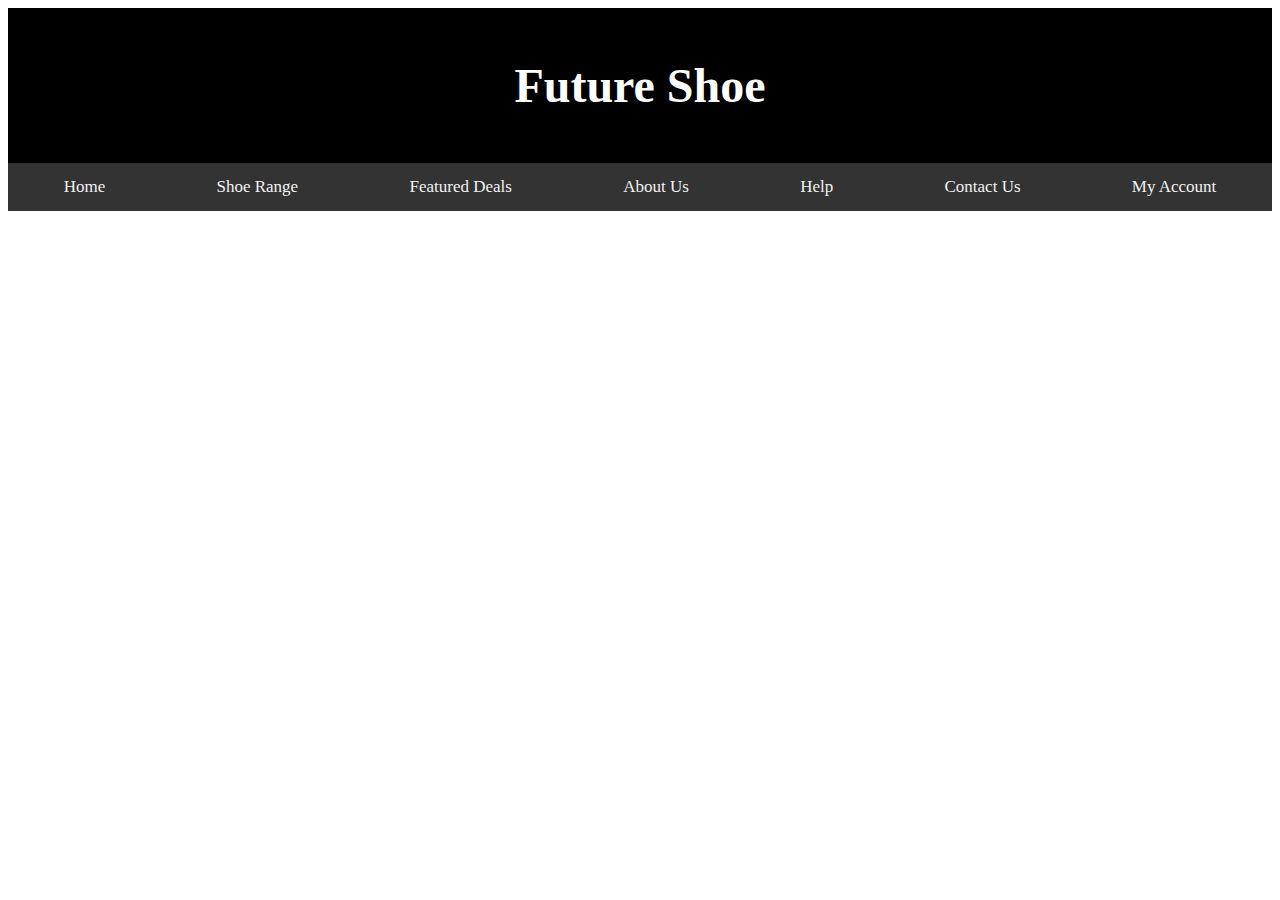
==== aboutus.html @ e885442e "updates" ====
<!DOCTYPE html>
<html>
<meta name="viewport" content="width=device-width, initial-scale=1">
<link rel="stylesheet" href="styles/mainstyle.css">
<head>
  <h1>Future Shoe</h1>
  <div class="navbar">
    <a href="#home">Home</a>
    <a href="#news">Shoe Range</a>
    <a href="#contact">Featured Deals</a>
    <a href="#about">About Us</a>
    <a href="#news">Help</a>
    <a href="#contact">Contact Us</a>
    <a href="#about">My Account</a>
  </div>
</head>
<body>

</body>

</html>
---- styles/mainstyle.css ----
/* Add a black background color to the top navigation */
.navbar {
  background-color: #333;
  overflow: hidden;
  display: flex;
  justify-content: space-evenly;
}

/* Style the links inside the navigation bar */
.navbar a {
  float: left;
  color: #f2f2f2;
  text-align: center;
  padding: 14px 16px;
  text-decoration: none;
  font-size: 17px;
  flex-grow: 1;
}

/* Change the color of links on hover */
.navbar a:hover {
  background-color: #ddd;
  color: black;
}

h1 {
  text-align: center;
  padding: 50px;
  color: white;
  background-color: black;
  margin: 0px;
  font-size: 48px;
}
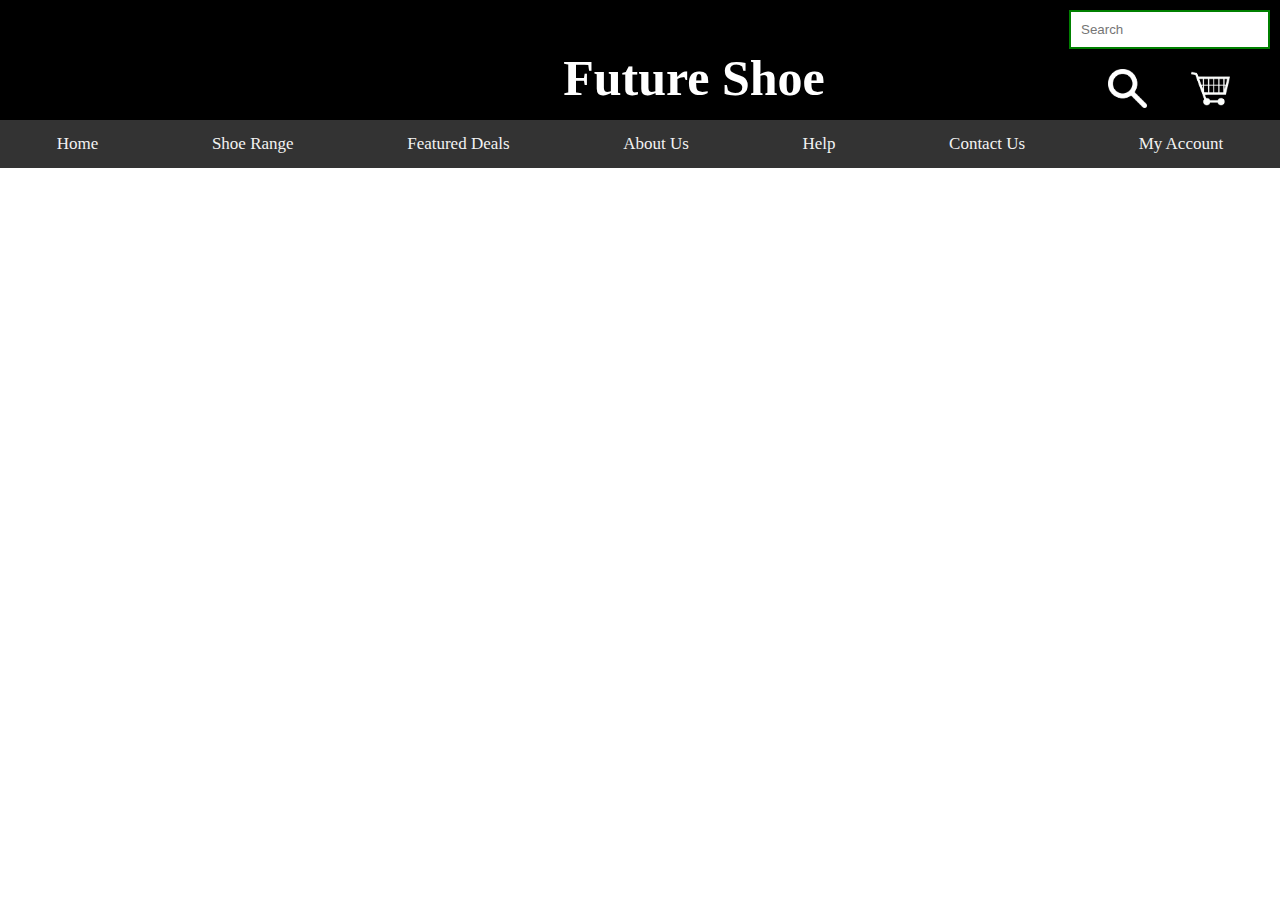
==== commit d3c032f7: "upd" ====
--- a/aboutus.html
+++ b/aboutus.html
@@ -2,8 +2,23 @@
 <html>
 <meta name="viewport" content="width=device-width, initial-scale=1">
 <link rel="stylesheet" href="styles/mainstyle.css">
+
 <head>
-  <h1>Future Shoe</h1>
+  <div class="topbar">
+    <div class="title">
+      <h1>Future Shoe</h1>
+    </div>
+    <div class="sidebar">
+      <div class="search">
+        <input type="text" placeholder="Search" name="search">
+      </div>
+      <div class="icons">
+        <a href="test"><img src="images/search.png" alt="search"
+            style="width:39px;height:39px;padding-right: 40px;"></a>
+        <a href="test"><img src="images/cart.png" alt="cart" style="width:39px;height:39px;padding-right: 40px;"></a>
+      </div>
+    </div>
+  </div>
   <div class="navbar">
     <a href="#home">Home</a>
     <a href="#news">Shoe Range</a>
@@ -14,6 +29,7 @@
     <a href="#about">My Account</a>
   </div>
 </head>
+
 <body>
 
 </body>
--- a/styles/mainstyle.css
+++ b/styles/mainstyle.css
@@ -25,9 +25,59 @@
 
 h1 {
   text-align: center;
-  padding: 50px;
-  color: white;
+  position: absolute;
+  left: 44%;
+  top: 15px;
+  font-size: 50px;
+}
+.title {
+  color: white; 
+  margin: auto auto;
+  width: 50%; 
+  
+}
+.topbar {
+  display: flex;
   background-color: black;
+  justify-content: center;
+  text-align: center;
+  position: relative;
+  height: 120px;
+}
+
+.sidebar {
+  display: flex;
+  margin: 5px;
+  align-items: flex-end;
+  padding-bottom: 0px;
+}
+.search {
+  right: 15%;
+  top: 45%;
+  margin-bottom: 10px;
+}
+
+.icons {
+  right: 6%;
+  top: 45%;
+  margin: 5px;
+  margin-bottom: 10px;
+}
+
+@media only screen and (max-width: 1400px) {
+  .sidebar {
+    flex-direction: column;
+  }
+}
+
+input[type=text] {   
+  margin: 5px;  
+  padding: 10px 10px;   
+  display: inline-block;   
+  border: 2px solid green;   
+  box-sizing: border-box; 
+}  
+
+body {
   margin: 0px;
-  font-size: 48px;
 }
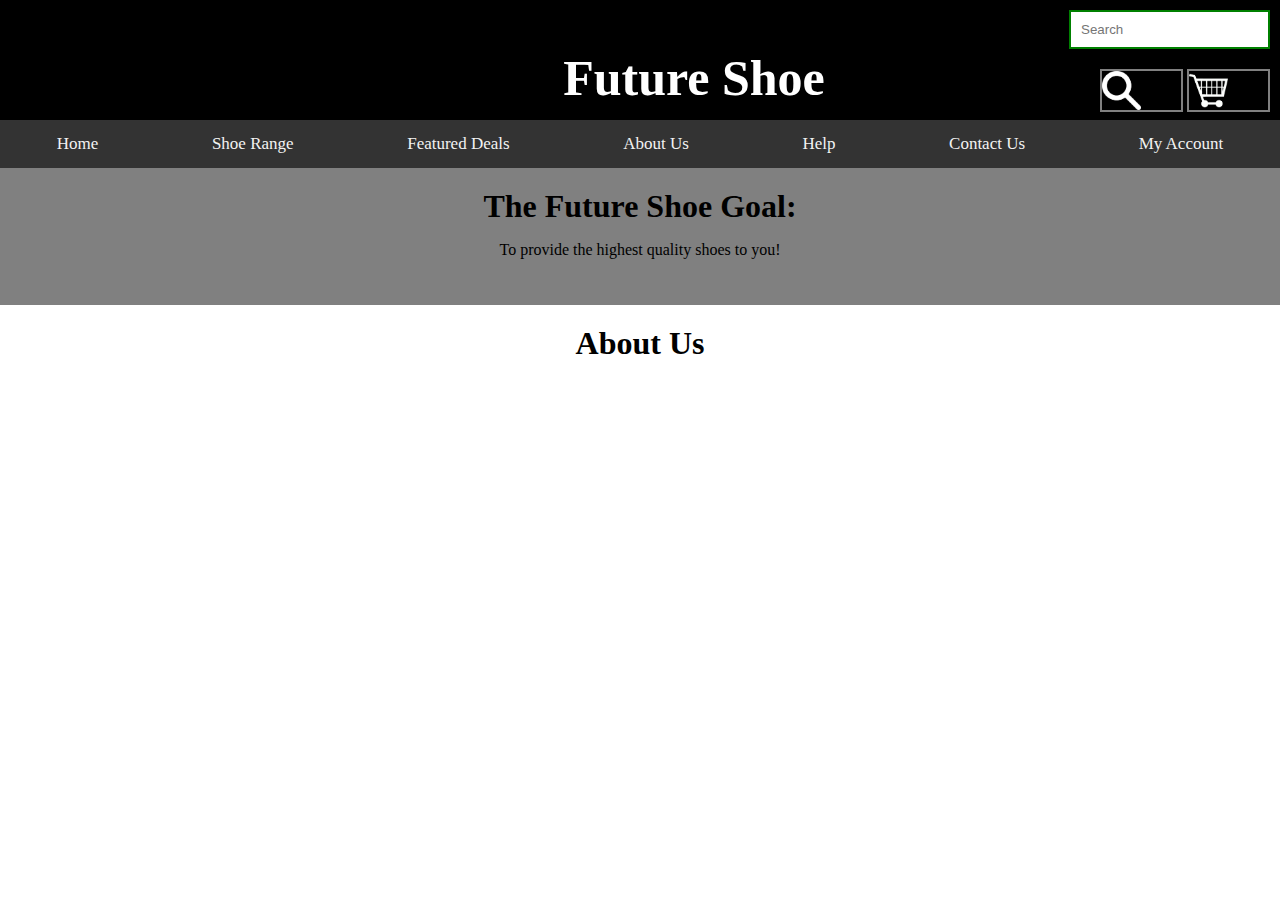
==== commit e9a1c6bf: "upd" ====
--- a/aboutus.html
+++ b/aboutus.html
@@ -31,7 +31,11 @@
 </head>
 
 <body>
-
+  <div class="aboutusheading">
+    <h2>The Future Shoe Goal:</h2>
+    <p>To provide the highest quality shoes to you!</p>
+  </div>
+  <h2>About Us</h2>
 </body>
 
 </html>--- a/styles/mainstyle.css
+++ b/styles/mainstyle.css
@@ -80,4 +80,130 @@
 
 body {
   margin: 0px;
-}
+  text-align: center;
+}
+
+.aboutusheading {
+  padding-bottom: 30px;
+  background-color: grey;
+}
+
+h2 {
+  font-size: 32px;
+  margin: 0px;
+  padding-top: 20px;
+}
+
+.seperator {
+  width: 100%;
+  display: flex;
+  flex-direction: row;
+  align-items: stretch;
+  align-content: stretch;
+}
+
+.filters {
+  width: 25%;
+  display: flex;
+  flex-direction: column;
+  padding-top: 60px;
+  padding-bottom: 60px;
+  background-color: #808080;
+  align-self: stretch;
+  border-width: 2px;
+  border-right-style: solid;
+}
+
+.filter { 
+  padding-top: 30px;
+  padding-bottom: 30px;
+  padding-left: 10px;
+  padding-right: 10px;
+}
+.mainshoepage {
+  display: flex;
+  flex-direction: column;
+}
+
+.shoenavigation {
+  width: auto;
+  display: flex;
+  flex-wrap: wrap;
+}
+
+.shoenavigationheading {
+  font-size: 18px;
+  padding: 10px;
+  border-width: 2px;
+  border-bottom-style: solid;
+  display: flex;
+}
+
+.container {
+  padding-left: 25px;
+  padding-right: 25px;
+}
+
+.shoe {
+  padding-bottom: 25px;
+  display: flex;
+  flex-direction: column;
+}
+
+.shoeViewButton {
+  background-color: white;   
+  border-width: 2px;
+  border-style: solid;
+  border-color: grey;
+  width: 100%;  
+  color: black; 
+  padding: 15px;   
+  margin: 0px 0px;     
+  cursor: pointer;  
+}
+
+.shoeViewButton:hover {
+  background-color: grey;   
+
+}
+
+.shoe > a {
+  height: 304px;
+}
+
+img {
+  border-width: 2px;
+  border-style: solid;
+  border-color: grey;
+}
+label {
+  width: 50px;
+  font-size: 20px;
+  float: left;
+  text-align: left;
+  padding-right: 30px;
+}
+
+select {
+  float: left;
+  font-size: 16px;
+  width: 100px;
+}
+
+.container > select {
+  width: 135px;
+}
+
+.container > label {
+  width: 70px;
+}
+
+.applyButton {
+  background-color: #4CAF50;   
+  width: 100%;  
+  color: black; 
+  padding: 15px;   
+  margin: 10px 0px;   
+  border: none;   
+  cursor: pointer;  
+}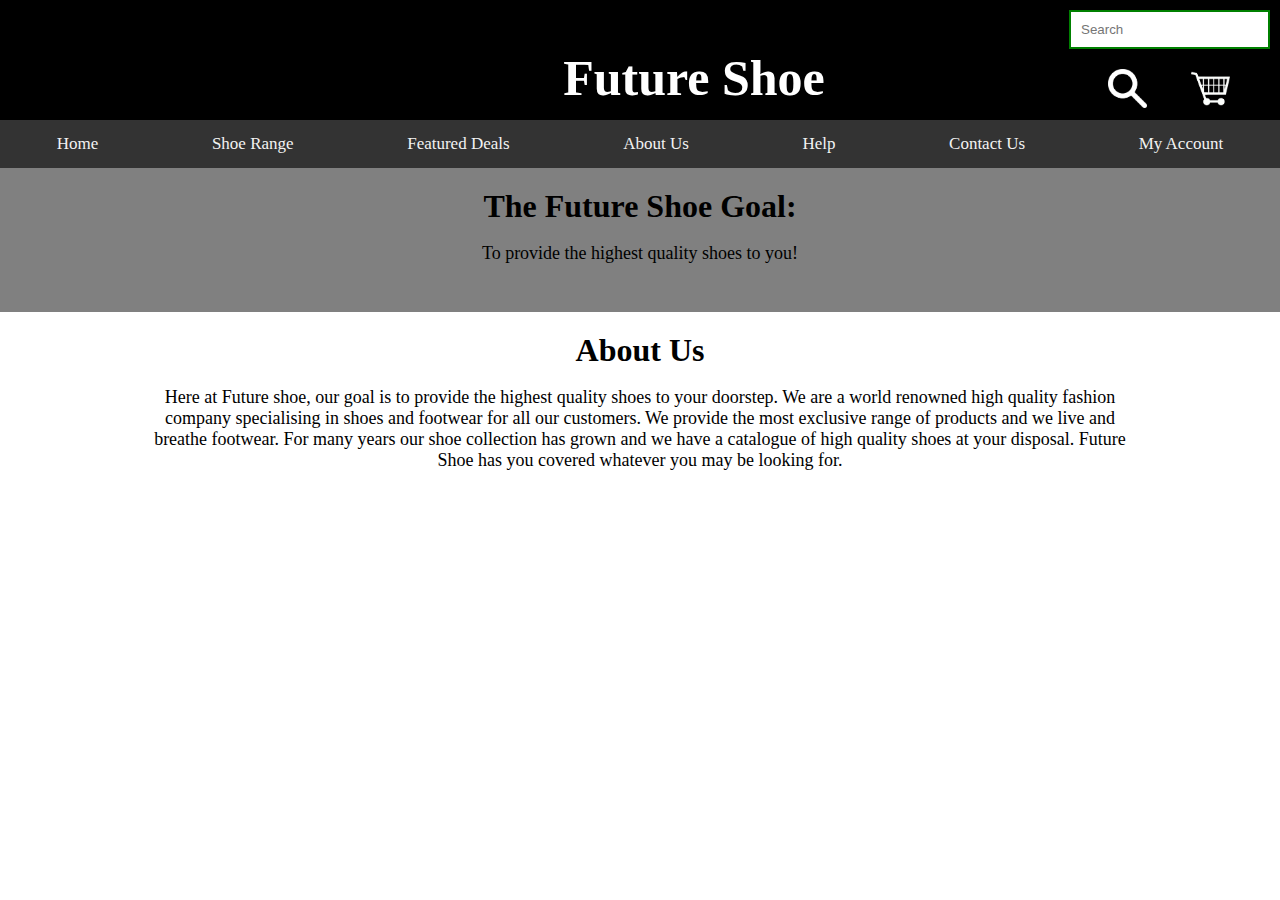
==== commit 63c4a946: "upd" ====
--- a/aboutus.html
+++ b/aboutus.html
@@ -14,8 +14,8 @@
       </div>
       <div class="icons">
         <a href="test"><img src="images/search.png" alt="search"
-            style="width:39px;height:39px;padding-right: 40px;"></a>
-        <a href="test"><img src="images/cart.png" alt="cart" style="width:39px;height:39px;padding-right: 40px;"></a>
+            style="width:39px;height:39px;padding-right: 40px; border: none;"></a>
+        <a href="test"><img src="images/cart.png" alt="cart" style="width:39px;height:39px;padding-right: 40px; border: none;"></a>
       </div>
     </div>
   </div>
@@ -35,7 +35,13 @@
     <h2>The Future Shoe Goal:</h2>
     <p>To provide the highest quality shoes to you!</p>
   </div>
+  <div class="aboutUs">
   <h2>About Us</h2>
+  <p>Here at Future shoe, our goal is to provide the highest quality shoes to your doorstep. We are a world renowned high quality fashion company specialising in shoes
+    and footwear for all our customers. We provide the most exclusive range of products and we live and breathe footwear. For many years our shoe collection has grown and we have
+    a catalogue of high quality shoes at your disposal. Future Shoe has you covered whatever you may be looking for.
+  </p>
+</div>
 </body>
 
 </html>--- a/styles/mainstyle.css
+++ b/styles/mainstyle.css
@@ -167,8 +167,23 @@
 
 }
 
+.shoe > .shoeimage {
+  height: 304px;
+  margin: 0px;
+}
+
+.shoe > p {
+  margin: 6px;
+  text-align: left;
+}
+
 .shoe > a {
-  height: 304px;
+text-align: left;
+margin: 6px;
+}
+
+p {
+  font-size: 18px;
 }
 
 img {
@@ -206,4 +221,74 @@
   margin: 10px 0px;   
   border: none;   
   cursor: pointer;  
+}
+
+.aboutUs {
+  margin-left: 150px;
+  margin-right: 150px;
+}
+
+.checkoutPage{
+  display: flex;
+  flex-direction: row;
+}
+
+.checkout {
+  width: 75%;
+}
+
+.containerBox {
+  margin-top: 50px;
+  margin-right: 50px;
+  margin-left: 50px;
+  display: flex;
+  flex-direction: column;
+  border: 3px solid black;  
+}
+
+.checkoutItem {
+  height: 125px;
+  display: flex;
+  flex-direction: row;
+  justify-content: space-evenly;
+}
+
+.item {
+  width: 25%;
+  flex-grow: 1;
+}
+
+.savedDetails {
+  width: 25%;
+}
+
+.box {
+  height: 150px;
+}
+
+.checkoutButtonClass {
+  padding: 15px;
+}
+.checkoutButton {
+  float: right;
+  margin-right: 50px;
+  background-color: white;   
+  color: black; 
+  padding: 15px;      
+  cursor: pointer;  
+}
+
+.total {
+  text-align: right;
+  margin-right: 25px;
+}
+.checkoutButton:hover {
+  background-color: grey;   
+
+}
+.containerBox > .heading{
+  display: flex;
+  flex-direction: row;
+  width: 100%;
+  justify-content: space-evenly;
 }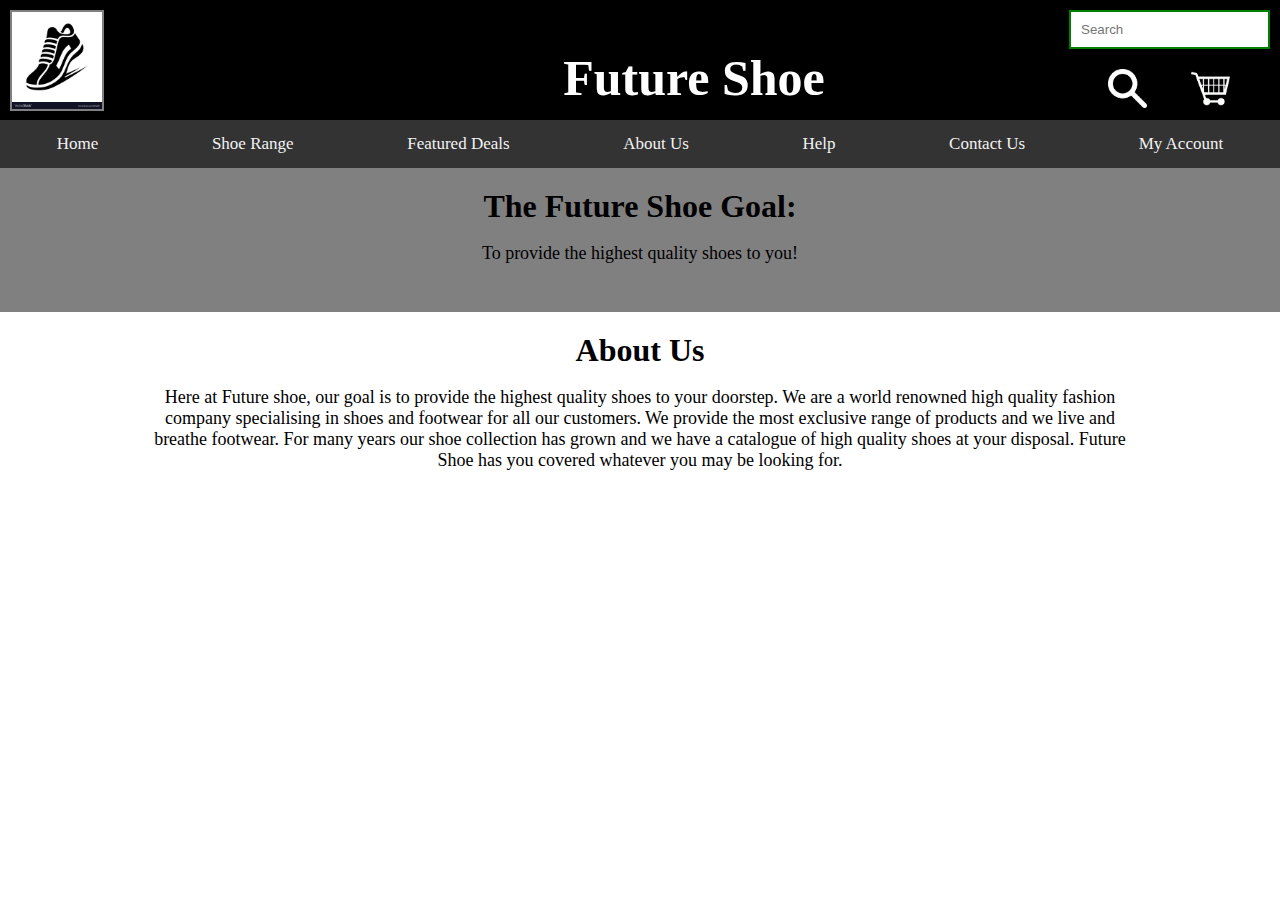
==== commit dfe44468: "final" ====
--- a/aboutus.html
+++ b/aboutus.html
@@ -5,6 +5,7 @@
 
 <head>
   <div class="topbar">
+    <a href="home.html" class="shoeimage"><img src="images\running-shoe-icon.jpg" alt="unknown" style="width:90px; margin: 10px;"></a>
     <div class="title">
       <h1>Future Shoe</h1>
     </div>
@@ -13,20 +14,20 @@
         <input type="text" placeholder="Search" name="search">
       </div>
       <div class="icons">
-        <a href="test"><img src="images/search.png" alt="search"
+        <a href="pagedoesntexists.html"><img src="images/search.png" alt="search"
             style="width:39px;height:39px;padding-right: 40px; border: none;"></a>
-        <a href="test"><img src="images/cart.png" alt="cart" style="width:39px;height:39px;padding-right: 40px; border: none;"></a>
+        <a href="checkout.html"><img src="images/cart.png" alt="cart" style="width:39px;height:39px;padding-right: 40px; border: none;"></a>
       </div>
     </div>
   </div>
   <div class="navbar">
-    <a href="#home">Home</a>
-    <a href="#news">Shoe Range</a>
-    <a href="#contact">Featured Deals</a>
-    <a href="#about">About Us</a>
-    <a href="#news">Help</a>
-    <a href="#contact">Contact Us</a>
-    <a href="#about">My Account</a>
+    <a href="home.html">Home</a>
+    <a href="shoenavigation.html">Shoe Range</a>
+    <a href="shoenavigation.html">Featured Deals</a>
+    <a href="aboutus.html">About Us</a>
+    <a href="pagedoesntexists.html">Help</a>
+    <a href="pagedoesntexists.html">Contact Us</a>
+    <a href="pagedoesntexists.html">My Account</a>
   </div>
 </head>
 
--- a/styles/mainstyle.css
+++ b/styles/mainstyle.css
@@ -103,7 +103,7 @@
 }
 
 .filters {
-  width: 25%;
+  width: 12%;
   display: flex;
   flex-direction: column;
   padding-top: 60px;
@@ -123,6 +123,7 @@
 .mainshoepage {
   display: flex;
   flex-direction: column;
+  width: 88%;
 }
 
 .shoenavigation {
@@ -291,4 +292,36 @@
   flex-direction: row;
   width: 100%;
   justify-content: space-evenly;
+}
+
+.home {
+  display: flex;
+  flex-direction: row;
+  justify-content: space-around;
+  align-items: center;
+  padding-top: 150px;
+}
+
+.individualShoe {
+  display: flex;
+  flex-direction: row;
+  align-self: flex-start;
+}
+
+.shoeDetails {
+  margin-left: 200px;
+  display: flex;
+  flex-direction: column;
+  text-align: left;
+}
+
+.shoeDetails > div {
+  margin: 10px;
+}
+
+.shoeDetails > label {
+  width: 200px;
+}
+.checked {
+  color: orange;
 }